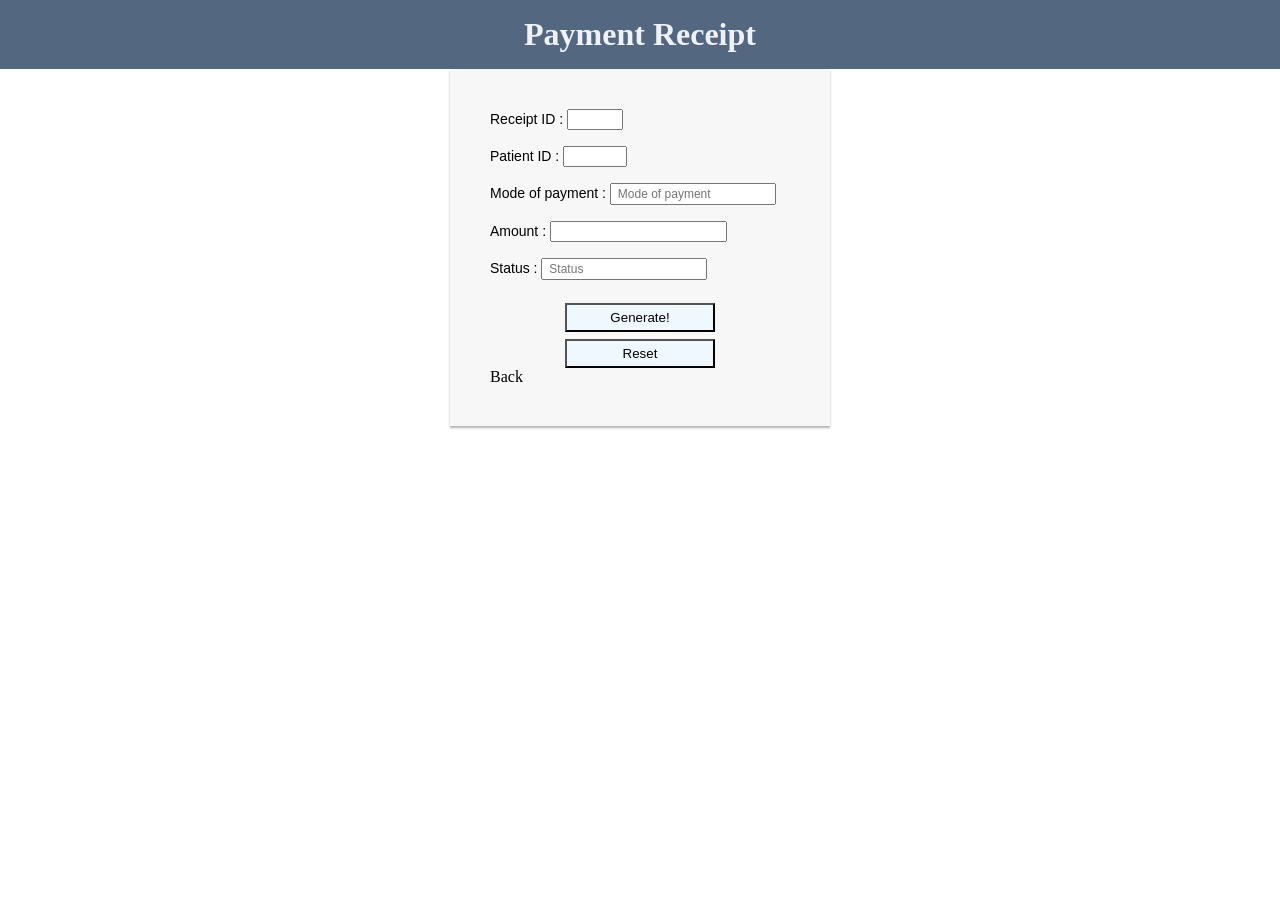
==== HCMS/Billing/generate_receipt.html @ 9c45eb52 "Initial commit" ====
<!DOCTYPE html>
<html>
<head>
	<title>Generate Receipt</title>
	<link rel="stylesheet" type="text/css" href="../css/insert-data-style.css">

</head>
<body>
	<header>
		<h1>Payment Receipt</h1>
	</header>

	<div class="form-wrapper">
		<form method="post" action="generate_receipt.py">
			<div class="element">Receipt ID : <input type="number" name="receipt_id" min = "100" max = "999"></div><br>
			<div class="element">Patient ID : <input type="number" name="pat_id" min = "1100" max = "1199"></div><br>
			<div class="element">Mode of payment :
			<!--<select>
  				<option value="Cash">Cash</option>
  				<option value="Debit Card">Debit Card</option>
 				<option value="Credit Card">Credit Card</option>
			</select>-->
			<input type="text" name="Mode_of_payment" placeholder="Mode of payment" required pattern = "[a-zA-Z]+"></div><br>
			<div class="element">Amount : <input type="number" name="Amount" min = "0"></div><br>
			<div class="element">Status : <input type="text" name="Status" placeholder="Status" required pattern = "[a-zA-Z]+"></div><br>
			<input type="submit" value="Generate!">
			<input type="reset">

		</form>
		<a href="./billing.html">Back</a>
	</div>



</body>
</html>
---- HCMS/css/insert-data-style.css ----
body {
	margin:0px;
}

h1{
  background-color: #546780;
  text-align: center;
  color: #eff1f9;
  margin: 0;
  padding: 16px;
  
}

.form-wrapper{
  padding: 40px;
  width: 300px;
  background-color: #F7F7F7;
  margin: 0 auto 10px;
  box-shadow: 0px 2px 2px rgba(0, 0, 0, 0.3);
}

.form-wrapper form {
  font-family: sans-serif;
  font-size: 14px;
}

.form-wrapper input[type=submit],input[type=reset] {
  width: 50%;
  display: block;
  margin-bottom: 6px;
  padding: 5px;
  margin: auto;
  margin-top: 7px;
  background-color: aliceblue;
}



.form-wrapper input[type=text]{
  font-size: 12px;
  padding: 2px 6px;
}

a {
  font-size: 16px;
  text-decoration: none;
  color: black;
}
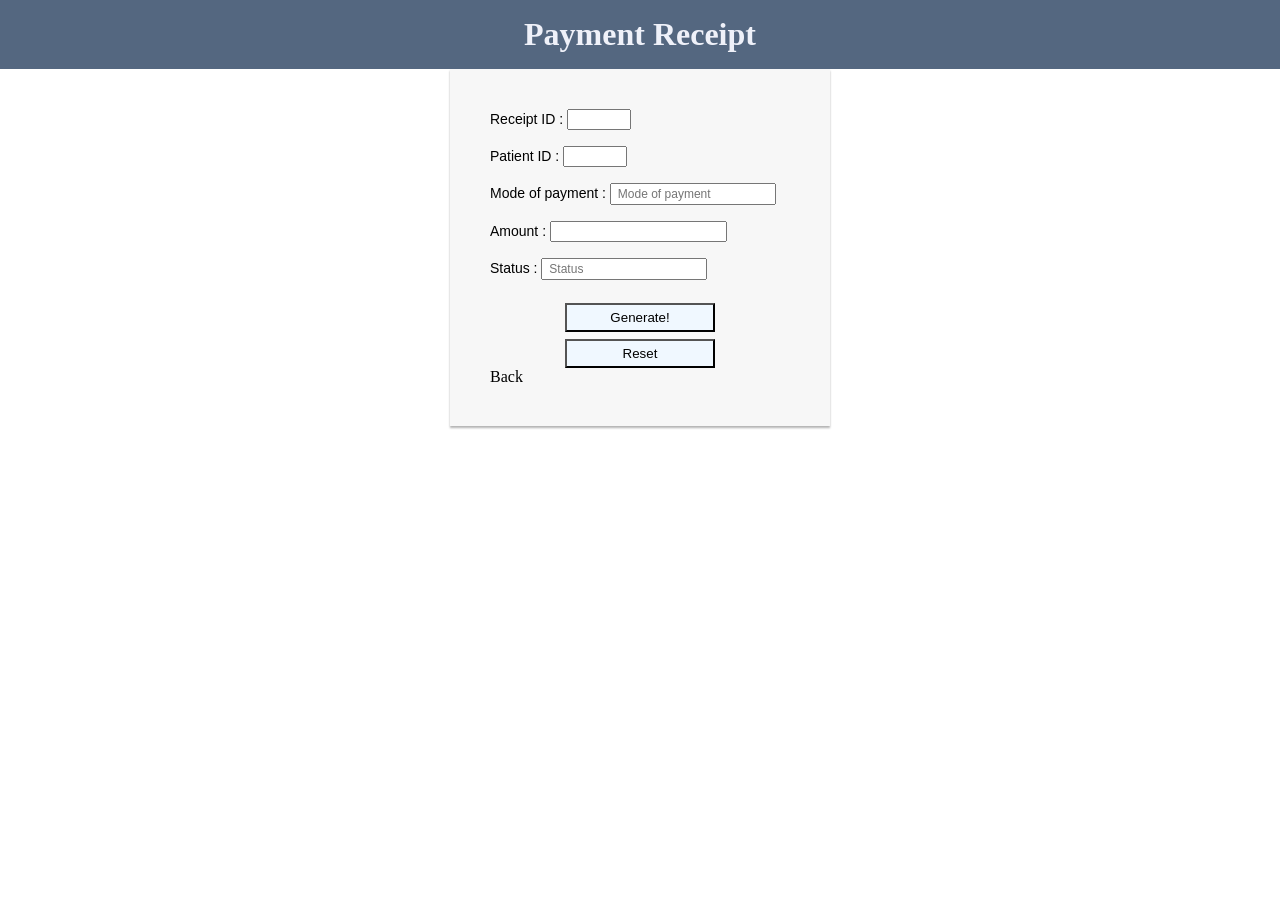
==== commit b00e87c5: "added tests" ====
--- a/HCMS/Billing/generate_receipt.html
+++ b/HCMS/Billing/generate_receipt.html
@@ -12,25 +12,22 @@
 
 	<div class="form-wrapper">
 		<form method="post" action="generate_receipt.py">
-			<div class="element">Receipt ID : <input type="number" name="receipt_id" min = "100" max = "999"></div><br>
-			<div class="element">Patient ID : <input type="number" name="pat_id" min = "1100" max = "1199"></div><br>
+			<div class="element">Receipt ID : <input type="number" name="receipt_id" min = "4401" max = "4499"></div><br>
+			<div class="element">Patient ID : <input type="number" name="pat_id" min = "1101" max = "1199"></div><br>
 			<div class="element">Mode of payment :
 			<!--<select>
   				<option value="Cash">Cash</option>
   				<option value="Debit Card">Debit Card</option>
  				<option value="Credit Card">Credit Card</option>
 			</select>-->
-			<input type="text" name="Mode_of_payment" placeholder="Mode of payment" required pattern = "[a-zA-Z]+"></div><br>
+			<input type="text" name="Mode_of_payment" placeholder="Mode of payment" pattern = "[a-zA-Z]+"></div><br>
 			<div class="element">Amount : <input type="number" name="Amount" min = "0"></div><br>
-			<div class="element">Status : <input type="text" name="Status" placeholder="Status" required pattern = "[a-zA-Z]+"></div><br>
+			<div class="element">Status : <input type="text" name="Status" placeholder="Status" pattern = "[a-zA-Z]+"></div><br>
 			<input type="submit" value="Generate!">
 			<input type="reset">
 
 		</form>
 		<a href="./billing.html">Back</a>
 	</div>
-
-
-
 </body>
 </html>
--- a/HCMS/css/insert-data-style.css
+++ b/HCMS/css/insert-data-style.css
@@ -3,12 +3,12 @@
 }
 
 h1{
-  background-color: #546780;
-  text-align: center;
-  color: #eff1f9;
-  margin: 0;
-  padding: 16px;
-  
+    background-color: #546780;
+    text-align: center;
+    color: #eff1f9;
+    margin: 0;
+    padding: 16px;
+    
 }
 
 .form-wrapper{
@@ -20,8 +20,8 @@
 }
 
 .form-wrapper form {
-  font-family: sans-serif;
-  font-size: 14px;
+    font-family: sans-serif;
+    font-size: 14px;
 }
 
 .form-wrapper input[type=submit],input[type=reset] {
@@ -37,12 +37,12 @@
 
 
 .form-wrapper input[type=text]{
-  font-size: 12px;
-  padding: 2px 6px;
+    font-size: 12px;
+    padding: 2px 6px;
 }
 
 a {
-  font-size: 16px;
-  text-decoration: none;
-  color: black;
+    font-size: 16px;
+    text-decoration: none;
+    color: black;
 }
